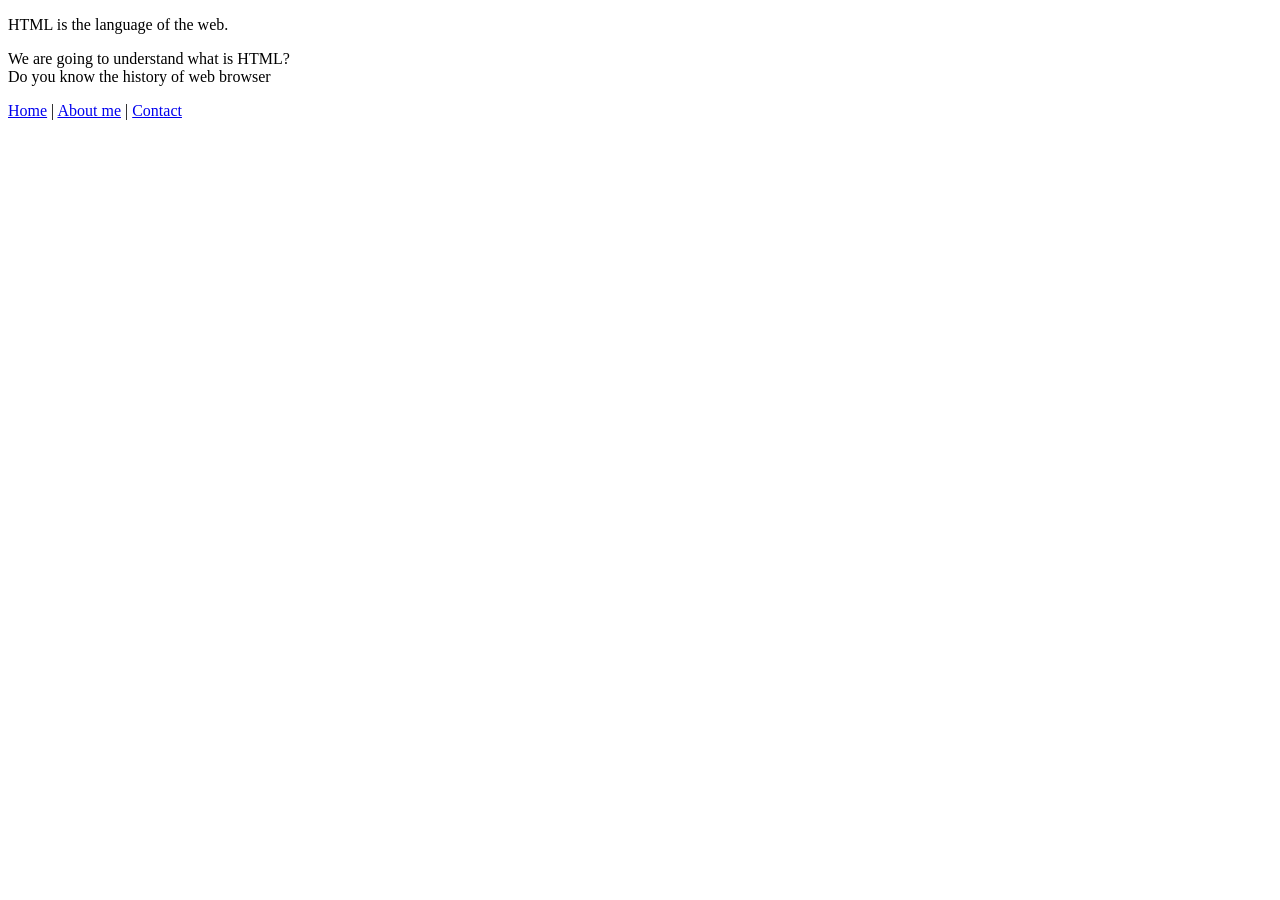
==== multiple-pages.html @ d5a8569c "Add files via upload" ====
<!DOCTYPE html>
<html lang="en">
<head>
	<title> My Profile </title>
</head>



<body>

<p> HTML is the language of the web.</p>
	<p> We are going to understand what is HTML? <br> Do you know the history of web browser </p>

	
	<nav>
		<a href="index.html">Home</a> |
		<a href="aboutme.html">About me</a> |
		<a href="contact.html">Contact</a>
	</nav>


</body>
</html>
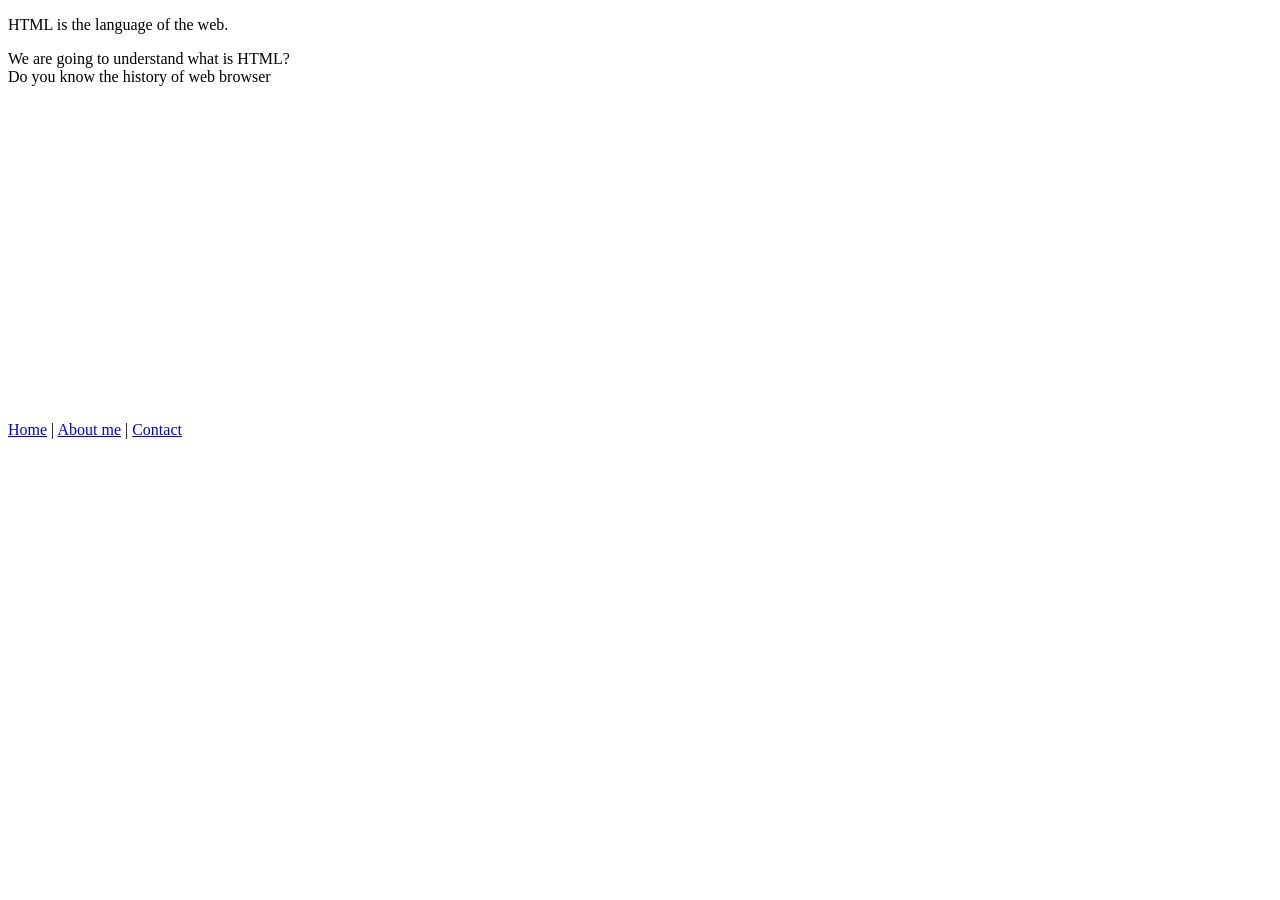
==== commit 5ad0341a: "Embed YouTube video in multiple-pages.html Added an iframe to embed a YouTube video." ====
--- a/multiple-pages.html
+++ b/multiple-pages.html
@@ -10,7 +10,7 @@
 
 <p> HTML is the language of the web.</p>
 	<p> We are going to understand what is HTML? <br> Do you know the history of web browser </p>
-
+<iframe width="560" height="315" src="https://www.youtube.com/embed/it1rTvBcfRg?si=Tg62iVFpakEgTTLq" title="YouTube video player" frameborder="0" allow="accelerometer; autoplay; clipboard-write; encrypted-media; gyroscope; picture-in-picture; web-share" referrerpolicy="strict-origin-when-cross-origin" allowfullscreen></iframe>
 	
 	<nav>
 		<a href="index.html">Home</a> |
@@ -20,4 +20,4 @@
 
 
 </body>
-</html>+</html>
